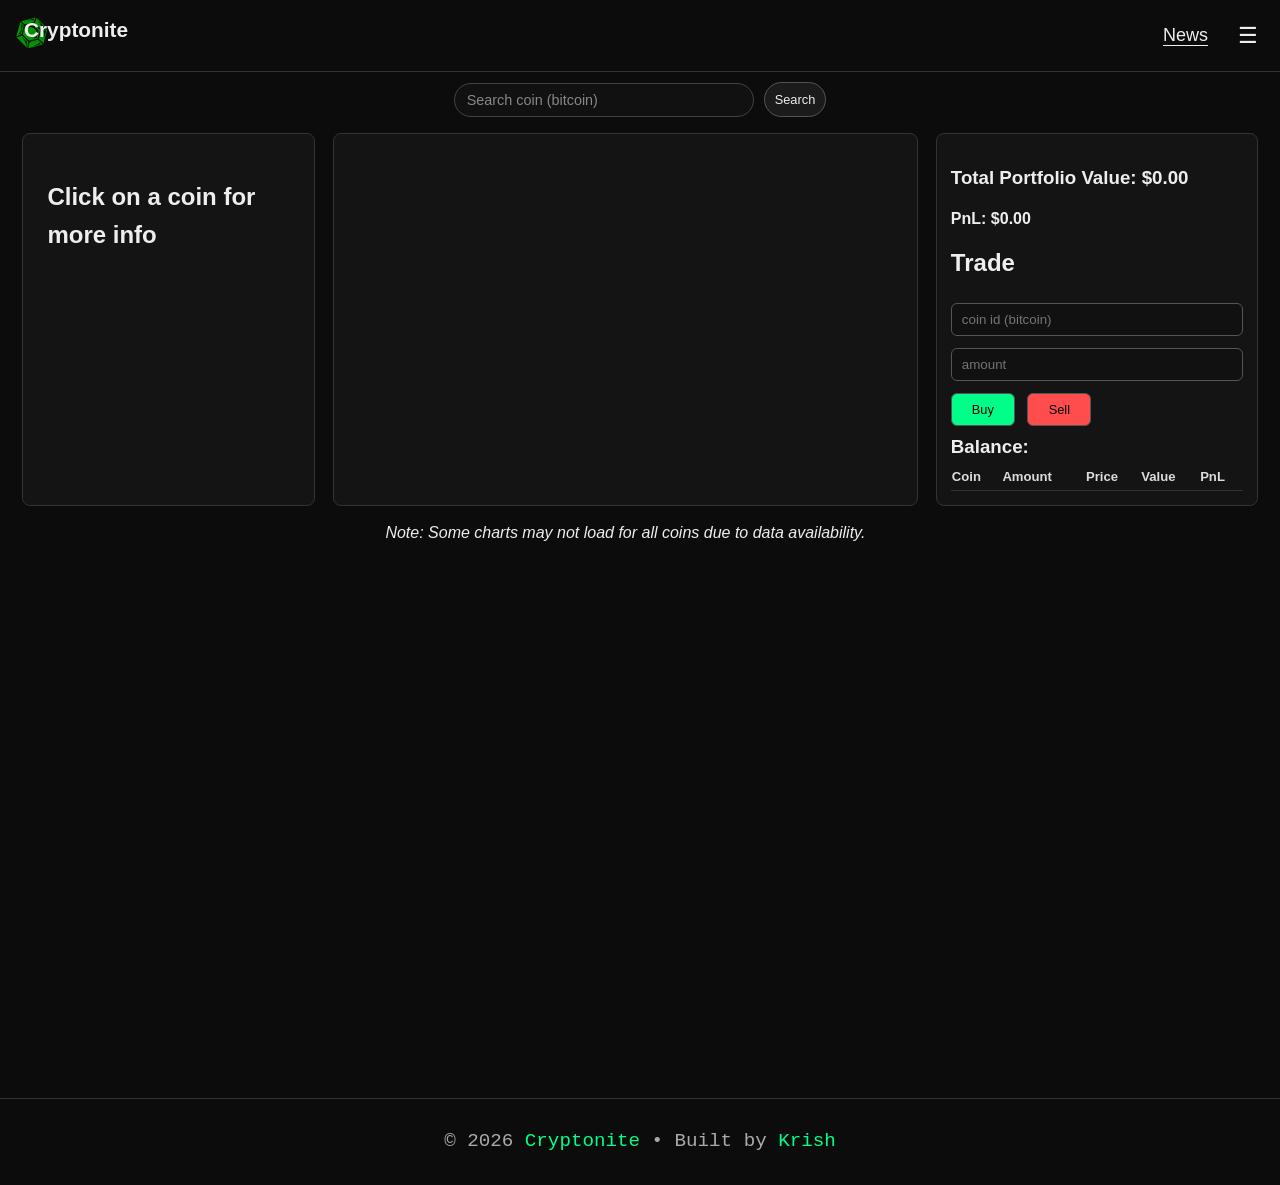
==== index.html @ 2935430e "Initial commit: Cryptonite crypto tracker app with portfolio, search, charts" ====
<!DOCTYPE html>
<html lang="en">
<head>
    <meta charset="UTF-8">
    <meta name="viewport" content="width=device-width, initial-scale=1.0">
    <title>Cryptonite</title>
    <link rel="stylesheet" href="style.css">
</head>
<body>    
<header>
    <div class="nav">
        <img src="emerald-svgrepo-com.svg" alt="Cryptonite Logo">
        <h1>Cryptonite</h1>
        
        
    </div>
    <!-- <div class="impexp">

        <label for="importfile" class="file-btn">Choose File</label>
<input type="file" id="importfile">
<span id="fileName">No file chosen</span>

        <button id="exportbtn" onclick="exportPortfolio()">Export Portfolio</button>
    </div> -->
    <div class="menu-container">
        <a target="_blank" href="news.html">News</a>
  <button id="menuBtn">☰</button>

  <div id="dropdownMenu" class="dropdown hidden">
    <label class="file-btn">
      Import
      <input type="file" id="importfile">
    </label>

    <button onclick="exportPortfolio()">Export</button>
    <!-- <button onclick="toggleHistory()">History</button> -->
  </div>
</div>
</header>
<main>
<div id="alertBox"></div>
<div class="searchbox">
<input id="searchInput" placeholder="Search coin (bitcoin)" />
<button onclick="searchCoin()">Search</button>
</div>

<div class="dashboard">

    <div class="coin-info">
        <div id="coinInfoContainer">
    <h2>Click on a coin for more info</h2>

    
</div>
    </div>

    <div class="market-list">
        <div id="marketListHeader"></div>
<div id="marketListBody"></div> 
    </div>

    <div class="trade-panel">
<div class="portfolio-summary">
    <h3>Total Portfolio Value: <span id="totalValue">$0.00</span></h3>
    <h4>PnL: <span id="totalPnL">$0.00</span></h4>
</div>
<h2>Trade</h2>

<input id="coinInput" placeholder="coin id (bitcoin)">
<input id="amountInput" min="0" step="any" type="number" placeholder="amount">

<button id="buybtn" onclick="buyCoin()">Buy</button>
<button id="sellbtn" onclick="sellCoin()">Sell</button>

<h3 id="balance">Balance:</h3>

<table id="portfolioTable">
<thead>
<tr>
<th>Coin</th>
<th>Amount</th>
<th>Price</th>
<th>Value</th>
<th>PnL</th>
</tr>
</thead>
<tbody id="inventory"></tbody>
</table>

</div>
<br>
<div id="disclaimer">
  <i>
    Note: Some charts may not load for all coins due to data availability.
  </i>
</div>
<div class="chart-box">
    <div id="chartFallback"></div>
  <iframe 
    id="chartFrame"
    width="100%"
    height="500"
    frameborder="0"
    scrolling="no">
  </iframe>
</div>

</div>

</main>

<br>

<footer>
  <div class="ft">
    <pre>© 2026 <a href="">Cryptonite</a> • Built by <a href="https://github.com/yourusername" target="_blank">Krish</a></pre>
  </div>
</footer>
<script src="ui.js"></script>
<script src="test.js"></script>

</body>
</html>
---- style.css ----
* {
  box-sizing: border-box;
}

body {
  margin: 0;
  background: #0c0c0c;
  color: #eee;
  font-family: Arial, sans-serif;
  min-height: 100vh;
}


#alertBox {
  position: fixed;
  top: 20px;        /* 🔥 change from 200px */
  right: 10px;
  left: 10px;       /* optional: full width feel */
  z-index: 9999;
}

.alert {
    padding: 12px 18px;
    margin-bottom: 10px;
    border-radius: 8px;
    color: white;
    font-weight: 500;
    animation: fadeIn 0.5s ease;
}

.alert.success { background: #2ecc71; }
.alert.error { background: #e74c3c; }

@keyframes fadeIn {
    from { opacity: 0; transform: translateY(-10px); }
    to { opacity: 1; transform: translateY(0); }
}
header {
  padding: 14px 12px;
  border-bottom: 1px solid #333;
  display: flex;
 
  justify-content: space-between;
  align-items: center;
  gap: 10px;
}
.nav{
    display: flex;
    gap: 10px;
}


.nav a{
    color: #eee;
    font-size: 1.3rem;
}

a{
  text-underline-offset: 4px; 
}

.nav img{
    height: 40px;
    width: 40px;
    margin-top: -5px;
    margin-right: -38px;
}

header h1 {
  margin: 0;
  font-size: 1.3rem;
}


input[type="file"] {
  display: none;
}
#disclaimer{
    text-align: center;
}
/* input[type="file"], button {
  border-radius: 6px;
  border: 1px solid #555;
  background: #1b1b1b;
  color: #eee;
  padding: 8px 10px;
  font-size: 0.9rem;
} */

.file-btn,button {
  background: #1b1b1b;
  border: 1px solid #555;
  padding: 8px 10px;
  border-radius: 6px;
  cursor: pointer;
  font-size: 0.8rem;
  color: #eee;
}

.file-btn:hover, button:hover {
  background: #2a2a2a;
}

#fileName {
  font-size: 0.75rem;
  color: #aaa;
}
/* #exportbtn:hover {
  background: #2a2a2a;
  cursor: pointer;
} */

.dashboard {
  display: grid;
  grid-template-columns: 1fr;
  gap: 14px;
  padding: 16px 10px 20px;
  width: min(2140px, 99vw);
  margin: 0 auto;
}

.coin-info,
.market-list,
.trade-panel,
.news-section {
  border: 1px solid #333;
  border-radius: 8px;
  background: #141414;
  padding: 14px;

}
#searchInput {
  margin-left: 10px;
  width: 100%;
  max-width: 300px;

  padding: 8px 12px;
  border-radius: 20px;

  border: 1px solid #444;
  background: #111;
  color: #eee;

  font-size: 0.9rem;
  outline: none;

  transition: all 0.2s ease;
}
.searchbox{
  display: flex;
  justify-content: center;
  align-items: center;
  gap: 10px;
  margin-right: 10px;
  margin-top: 10px;
}

.searchbox button{
  border-radius: 20px;
  height: 35px;
}

.navsearch{
  display: flex;
  align-items: center;
  gap: 10px;
  margin: 0 10px;
}

.navsearch input{
  width: 100%;
  max-width: 300px;
  padding: 8px 12px;
  border-radius: 20px;
  border: 1px solid #444;
  background: #111;
  color: #eee;
  font-size: 0.9rem;
  outline: none;
  transition: all 0.2s ease;
}

.navsearch input:focus {
  border-color: #00ff88;
  box-shadow: 0 0 6px rgba(0, 255, 136, 0.3);
}

.bodysearch{
  display: none;
}
/* Placeholder */
#searchInput::placeholder {
  color: #888;
}

/* Focus effect */
#searchInput:focus {
  border-color: #00ff88;
  box-shadow: 0 0 6px rgba(0, 255, 136, 0.3);
}

/* Hover */
#searchInput:hover {
  background: #181818;
}
.market-list{
  max-height: 600px;
}

.trade-panel{
  max-height: 600px;
  overflow-x: hidden;
}

#marketListHeader {
    position: sticky;
    top: 0;
    z-index: 2;
    background: #0d0d0d;
}

#marketListBody {
    max-height: 500px;
    overflow-y: auto;
}

.market-row {
    display: grid;
    grid-template-columns: 60px 150px 100px 100px 100px 140px;
    padding: 8px;
    border: 1px solid rgb(255, 255, 255);
    border-radius: 8px;
    margin-bottom: 5px;
    margin-right: 5px;
}


.header-row {
    font-weight: bold;
    cursor: default;
}

.market-row:hover {
    background: #1a1a1a;
}
#coinInfoContainer {
    padding: 10px;
    line-height: 1.6;
}
#coinInfoContainer a{
  color: #eee;
  text-decoration: none;
}
#coinInfoContainer a:hover{
  text-decoration: underline;
}

img {
    border-radius: 50%;
}
.news-item {
    padding: 8px;
    border-bottom: 1px solid #333;
}

.news-item a {
    color: #4da6ff;
    font-size: 12px;
}
.trade-panel input {
  width: 100%;
  margin: 6px 0;
  border-radius: 6px;
  border: 1px solid #555;
  background: #111;
  color: #fff;
  padding: 8px 10px;
}

.trade-panel button {
  margin-right: 8px;
  margin-top: 6px;
  width: 4rem;
}
#buybtn{
    background: #00ff88;
    color: #000000;
}
#sellbtn{
    background: #ff4d4d;
    color: #000000;
}

#balance {
  margin: 10px 0 0;
  font-weight: 700;
}


table {
  width: 100%;
  border-collapse: collapse;
  margin-top: 10px;
  font-size: 0.92rem;
}

thead th {
  text-align: left;
  color: #dcdcdc;
  border-bottom: 1px solid #333;
  padding-bottom: 6px;
  font-size: 0.82rem;
}

td {
  border-bottom: 1px solid #1d1d1d;
  padding: 8px 4px;
}

tr:hover {
  background: #222;
}

.profit { color: #00ff88; }
.loss { color: #ff4d4d; }

.coin-logo {
  width: 40px;
  height: 40px;
  border-radius: 50%;
}

 /* .news-section {
  margin: 0 10px;
  height: 300px;
  overflow-y: auto;
} */

@media (min-width: 900px) {
  .dashboard {
    grid-template-columns: 1fr 2fr 1.1fr;
    gap: 18px;
    padding: 16px;
  }
}

  #fileName {
    display: none;
  }

.trade-panel::-webkit-scrollbar{
  display: none;
}

#marketListBody::-webkit-scrollbar{
  display: none;
}

  /* .news-section {
    margin: 16px;
    height: 210px;
  }
}  */
/* #chartFrame{
  color: white;
} */
 #chartFallback{
  text-align: center;
 }
.ft {
  border-top: 1px solid #333;
  padding: 12px 0;

  display: flex;
  justify-content: center;
  align-items: center;

  font-size: 1.2rem;
  color: #aaa;
}
.ft a {
  color: #00ff88;
  text-decoration: none;
}

.ft a:hover {
  text-decoration: underline;
}
@media (max-width: 768px) {
  .dashboard {
    display: flex;
    flex-direction: column;
    gap: 12px;
  }
  .navsearch{
    display: none;
  }
  .bodysearch{
    display: block;
  }
  .market-list {
    order: 4;
  }

  .trade-panel {
    order: 3;
  }

  .coin-info {
    order: 1;
  }

  .market-row {
  display: grid;
  grid-template-columns: 40px 1fr 80px;
  gap: 6px;
  font-size: 0.8rem;
}
}
@media (max-width: 480px) {
  .impexp {
    flex-direction: column;
    align-items: flex-end;
  }

  .impexp button {
    width: 50%;
  }
}
@media (max-width: 768px) {
  .market-row span:nth-child(4),
  .market-row span:nth-child(5),
  .market-row span:nth-child(6) {
    display: none;
  }
  
}
@media (max-width: 768px) {
  #marketListHeader .header-row b:nth-child(4),
  #marketListHeader .header-row b:nth-child(5),
  #marketListHeader .header-row b:nth-child(6) {
    display: none;
  }
}
@media (max-width: 768px) {
  #chartFrame {
    height: 300px;
  }
}

@media (max-width: 768px) {
  .nav {
    gap: 10px;

    /* background-color: #00ff88; */
  }
  .nav img{
    height: 40px;
    width: 40px;
    margin-top: -5px;
    margin-right: -38px;
  }
  }
  .impexp {
    width: 11.5rem;
  }

  #coinInfoContainer a{
  text-decoration: underline;
}

@media (max-width: 768px) {
  table {
    font-size: 0.75rem;
  }

  td, th {
    padding: 4px;
  }
}

.market-row {
  transition: 0.2s ease;
}

.market-row:active {
  transform: scale(0.98);
}
  .chart-box {
  grid-column: 1 / -1;
}
@media (max-width: 768px) {
  .dashboard {
    display: flex;
    flex-direction: column;
    gap: 12px;
  }

  .chart-box { order: 2; }
  .coin-info { order: 4; }
  .trade-panel { order: 3; }
  .market-list { order: 1; }
}

/* Hamburger button */
#menuBtn {
  font-size: 1.4rem;
  background: none;
  border: none;
  color: #eee;
  cursor: pointer;
}

/* Dropdown */
.menu-container {
  position: relative;
  display: flex;
  justify-content: center;
  align-items: center;
}
.menu-container a{
  color: #eee;
  font-size: large;
  margin-right: 20px;
}
.dropdown {
  position: absolute;
  right: 0;
  top: 40px;

  background: #141414;
  border: 1px solid #333;
  border-radius: 8px;

  display: flex;
  flex-direction: column;
  gap: 6px;

  padding: 10px;
  min-width: 120px;
  z-index: 999;
}

.dropdown button,
.dropdown .file-btn {
  width: 100%;
  text-align: left;
}

/* Hidden state */
.hidden {
  display: none;
}
@media (max-width: 768px) {
  .impexp {
    display: none;
  }
}
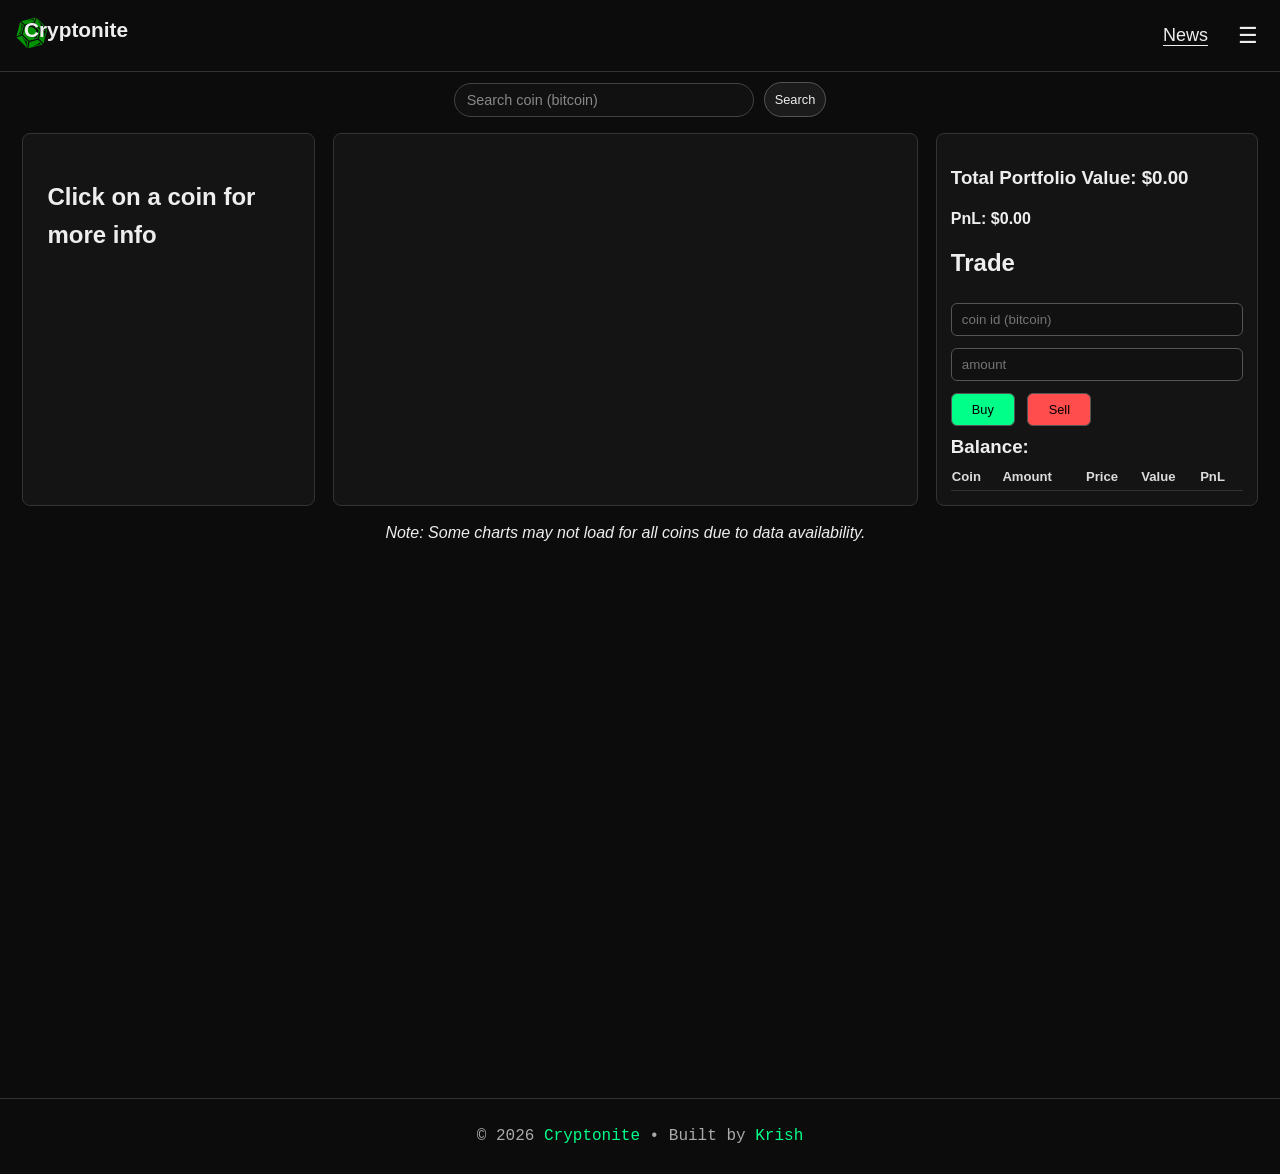
==== commit cddfec45: "hamburger menu updated" ====
--- a/index.html
+++ b/index.html
@@ -113,7 +113,7 @@
 
 <footer>
   <div class="ft">
-    <pre>© 2026 <a href="">Cryptonite</a> • Built by <a href="https://github.com/yourusername" target="_blank">Krish</a></pre>
+    <pre>© 2026 <a href="https://github.com/Krizh27/Cryptonite.git" target="_blank">Cryptonite</a> • Built by <a href="https://www.linkedin.com/in/krish-mahyavanshi-1651421b5/" target="_blank">Krish</a></pre>
   </div>
 </footer>
 <script src="ui.js"></script>
--- a/style.css
+++ b/style.css
@@ -14,9 +14,10 @@
 #alertBox {
   position: fixed;
   top: 20px;        /* 🔥 change from 200px */
-  right: 10px;
-  left: 10px;       /* optional: full width feel */
+  right: 10px;      
   z-index: 9999;
+  justify-content: center;
+  text-align: center;
 }
 
 .alert {
@@ -375,7 +376,7 @@
   justify-content: center;
   align-items: center;
 
-  font-size: 1.2rem;
+  font-size: 1rem;
   color: #aaa;
 }
 .ft a {
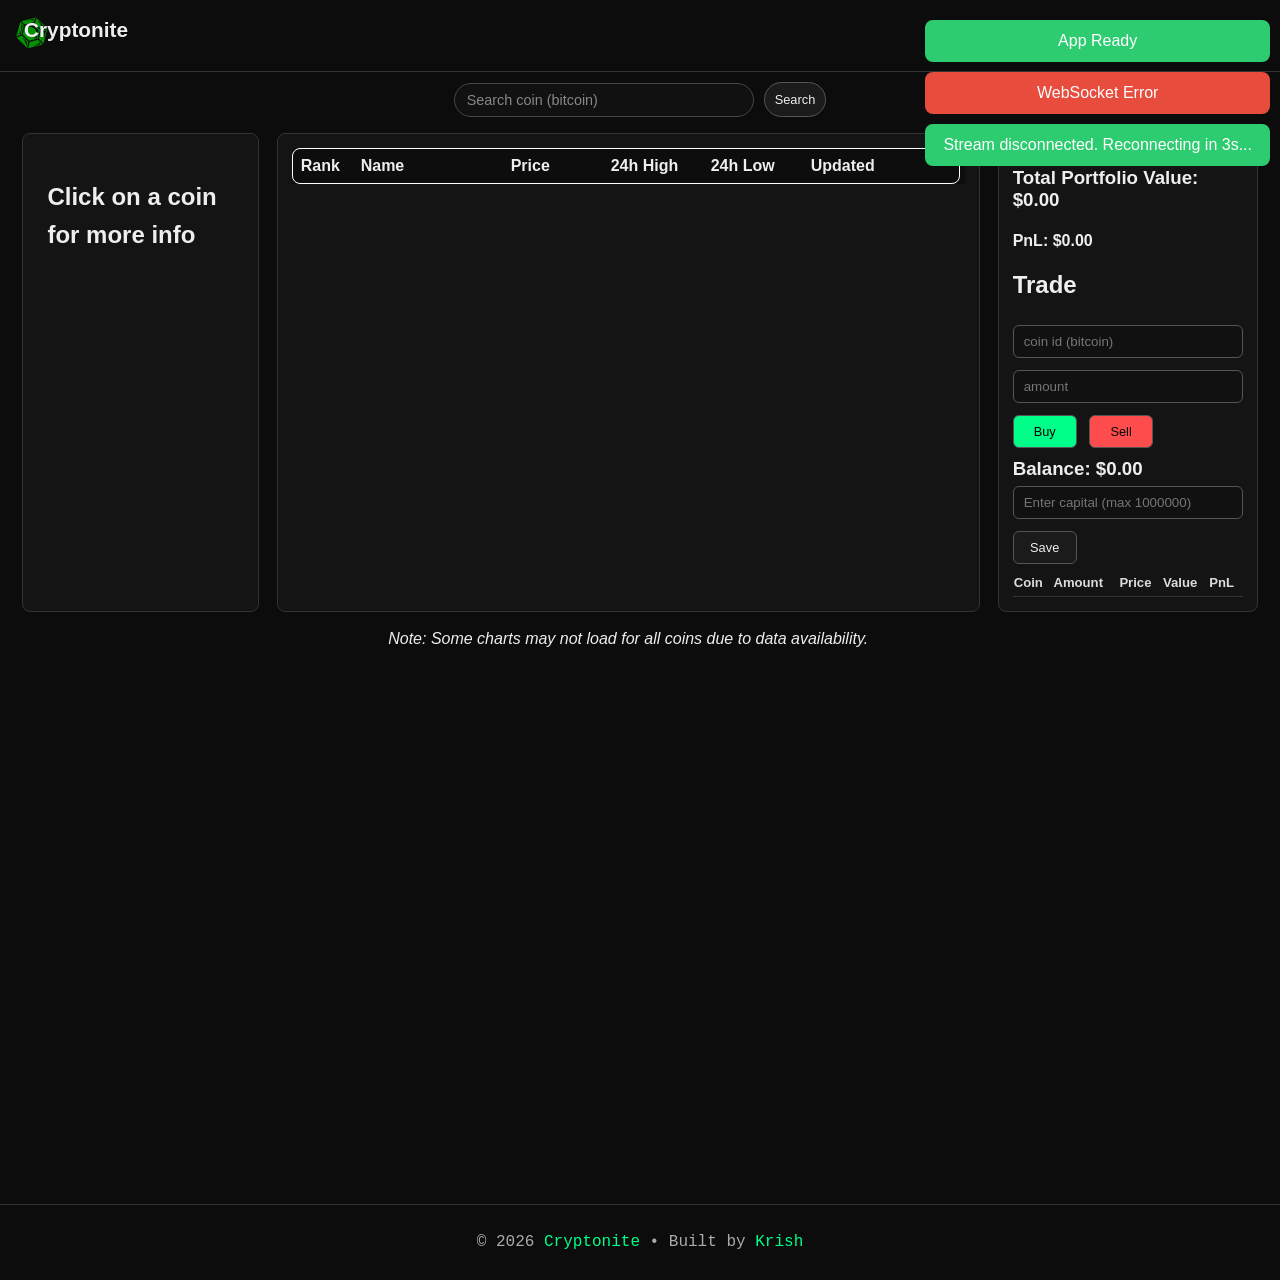
==== commit 2828caf4: "added reset button , user capital input and handled api failure + cahce expiration" ====
--- a/index.html
+++ b/index.html
@@ -34,11 +34,13 @@
 
     <button onclick="exportPortfolio()">Export</button>
     <!-- <button onclick="toggleHistory()">History</button> -->
+     <button onclick="resetApp()">Reset</button>
   </div>
 </div>
 </header>
 <main>
 <div id="alertBox"></div>
+
 <div class="searchbox">
 <input id="searchInput" placeholder="Search coin (bitcoin)" />
 <button onclick="searchCoin()">Search</button>
@@ -73,6 +75,10 @@
 <button id="sellbtn" onclick="sellCoin()">Sell</button>
 
 <h3 id="balance">Balance:</h3>
+<div id="capitalInputBox">
+  <input type="number" min="0" id="capital" placeholder="Enter capital (max 1000000)" />
+  <button onclick="saveCapital()">Save</button>
+</div>
 
 <table id="portfolioTable">
 <thead>
@@ -116,8 +122,12 @@
     <pre>© 2026 <a href="https://github.com/Krizh27/Cryptonite.git" target="_blank">Cryptonite</a> • Built by <a href="https://www.linkedin.com/in/krish-mahyavanshi-1651421b5/" target="_blank">Krish</a></pre>
   </div>
 </footer>
+</body>
 <script src="ui.js"></script>
 <script src="test.js"></script>
-
-</body>
+<script>
+  if (localStorage.getItem("capital")) {
+    document.documentElement.classList.add("has-capital");
+  }
+</script>
 </html>
--- a/style.css
+++ b/style.css
@@ -9,7 +9,14 @@
   font-family: Arial, sans-serif;
   min-height: 100vh;
 }
-
+.has-capital{
+
+
+}
+
+.has-capital #capitalInputBox {
+  display: none;
+}
 
 #alertBox {
   position: fixed;
